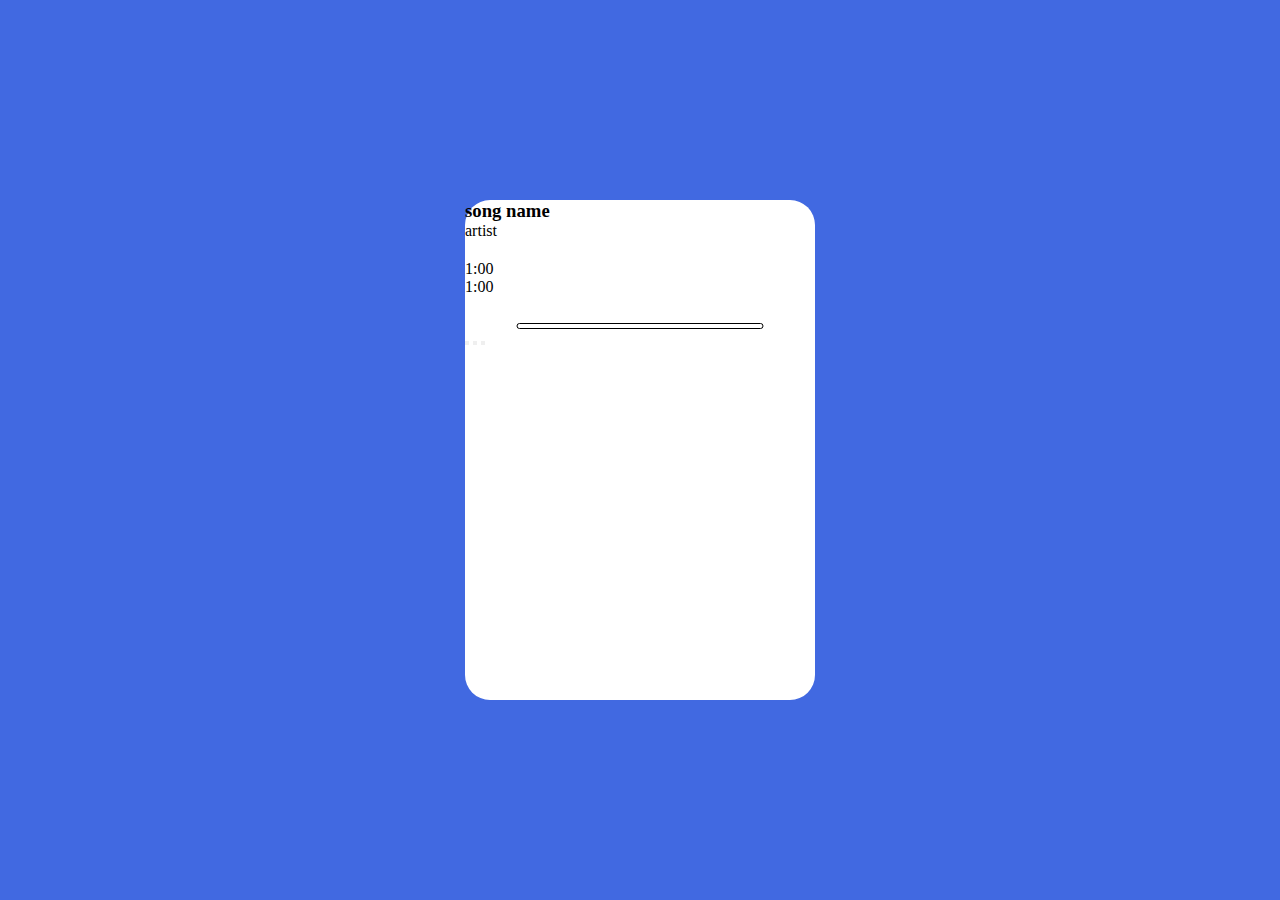
==== music player/index.html @ 8904c076 "music" ====
<!DOCTYPE html>
<html lang="en">
<head>
    <meta charset="UTF-8">
    <meta name="viewport" content="width=device-width, initial-scale=1.0">
    <title>music player</title>

    <link href="https://cdn.jsdelivr.net/npm/bootstrap@5.3.0/dist/css/bootstrap.min.css" rel="stylesheet" integrity="sha384-9ndCyUaIbzAi2FUVXJi0CjmCapSmO7SnpJef0486qhLnuZ2cdeRhO02iuK6FUUVM" crossorigin="anonymous">
    <link rel="stylesheet" href="https://cdnjs.cloudflare.com/ajax/libs/font-awesome/6.4.0/css/all.min.css" integrity="sha512-iecdLmaskl7CVkqkXNQ/ZH/XLlvWZOJyj7Yy7tcenmpD1ypASozpmT/E0iPtmFIB46ZmdtAc9eNBvH0H/ZpiBw==" crossorigin="anonymous" referrerpolicy="no-referrer" />
    <link rel="stylesheet" href="style.css">
</head>
<body>
    
    <div class="main card">
        <div class="card-body">
            <div class="header text-center p-3">
                <h3 id="song_name" class="fw-medium">song name</h3>
                <p id="artist" class="mt-1 fw-semibold">artist</p>
            </div>
            <div class="song_pic mx-auto">
                <img id="song_thumb" src="https://image.winudf.com/v2/image1/bmV3LmZyZWUubXVzaWMubXAzLmRvd25sb2FkLmdhbWUuc3R1ZGlvX2ljb25fMTU2MzM1NDM5OF8wNzc/icon.png?w=&fakeurl=1" alt="">
                <audio id="music" src="media/music/music1.mp3"></audio>
            </div>
            <div class="durationProgress">
                <div class="FromTo d-flex justify-content-around ">
                    <div id="mct" class="fs-sm fw-semibold">1:00</div>
                    <div id="md" class="fs-sm fw-semibold">1:00</div>
                </div>
                <div class="progressbar">
                    <div id="track"></div>
                </div>
            </div>
            <div class="icon d-flex justify-content-evenly mt-3">
                <button class="btn col-lg-2" ><i id="backward" class="fas fa-solid fa-backward"></i></button>
                <button class="btn  col-lg-2" ><i id="play" class="fas fa-play"></i></button>
                <button class="btn col-lg-2" ><i id="forward" class="fas fa-solid fa-forward"></i></button>
            </div>
        </div>
    </div>
    
    
    <script src="app.js"></script>
</body>
</html>
---- music player/style.css ----
/*Bootstrap common css */
h1,h2,h3,h4,h5,h6,
small,span,
ul,ol,
p,*{
margin:0;
padding:0;
}
ul,ol{
list-style-type:none;
}
a,a:hover{
text-decoration:none;
text-transform:none;
}
/*Bootstrap common css */

body{
    height: 100vh;
    display: flex;
    justify-content: center;
    align-items: center;
    background: royalblue;
}

.main{
    width: 350px;
    height: 500px;
    background: white;
    border-radius: 25px;
}
.song_pic{
    display: flex;
    justify-content: center;
    margin: 10px 0px;
}
#song_thumb{
    width: 70%;
    border-radius: 50%;
}

.animate{
    animation: rounded  infinite linear;
    animation-duration: 3s;
}
@keyframes rounded {
    0%{
        transform: rotate(0deg);
    }
    100%{
        transform: rotate(360deg);
    }
}
.durationProgress{
    display: flex;
    flex-direction: column;
}
.progressbar{
    width: 70%;
    height: 4px;
    margin-left: 50%;
    transform: translateX(-50%);
    margin-top: 27px;
    border: 1px solid;
    border-radius: 25px;
}
#track{
    height: 100%;
    background: royalblue;
    width: 0%;
}
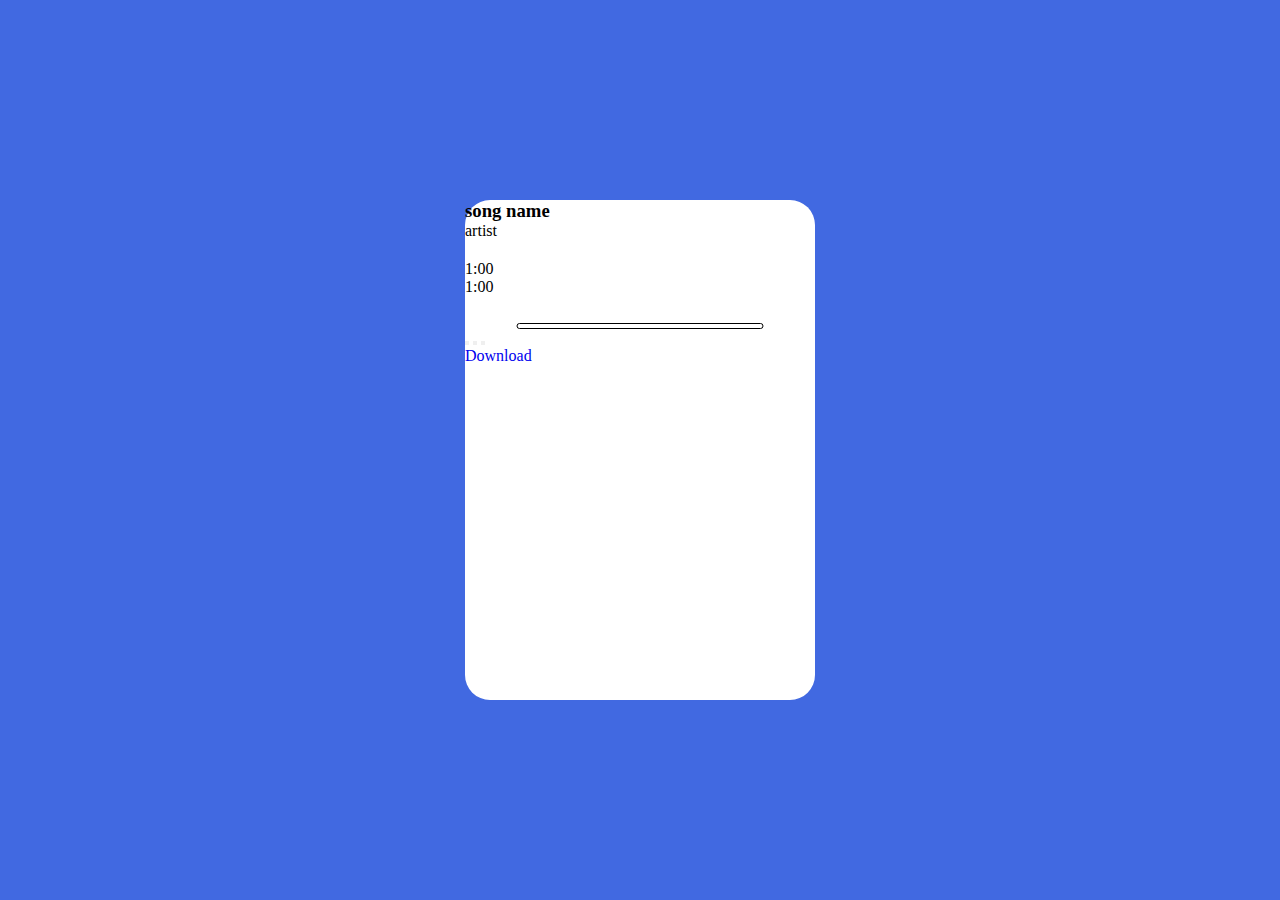
==== commit 25a60f31: "0.5" ====
--- a/music player/index.html
+++ b/music player/index.html
@@ -30,10 +30,13 @@
                     <div id="track"></div>
                 </div>
             </div>
-            <div class="icon d-flex justify-content-evenly mt-3">
+            <div class="icon d-flex justify-content-evenly flex-wrap mt-3">
                 <button class="btn col-lg-2" ><i id="backward" class="fas fa-solid fa-backward"></i></button>
                 <button class="btn  col-lg-2" ><i id="play" class="fas fa-play"></i></button>
                 <button class="btn col-lg-2" ><i id="forward" class="fas fa-solid fa-forward"></i></button>
+                <div>
+                    <a id="download" href="media/music/music1.mp3" class="btn btn-danger d-block" download>Download</a>
+                </div>
             </div>
         </div>
     </div>
